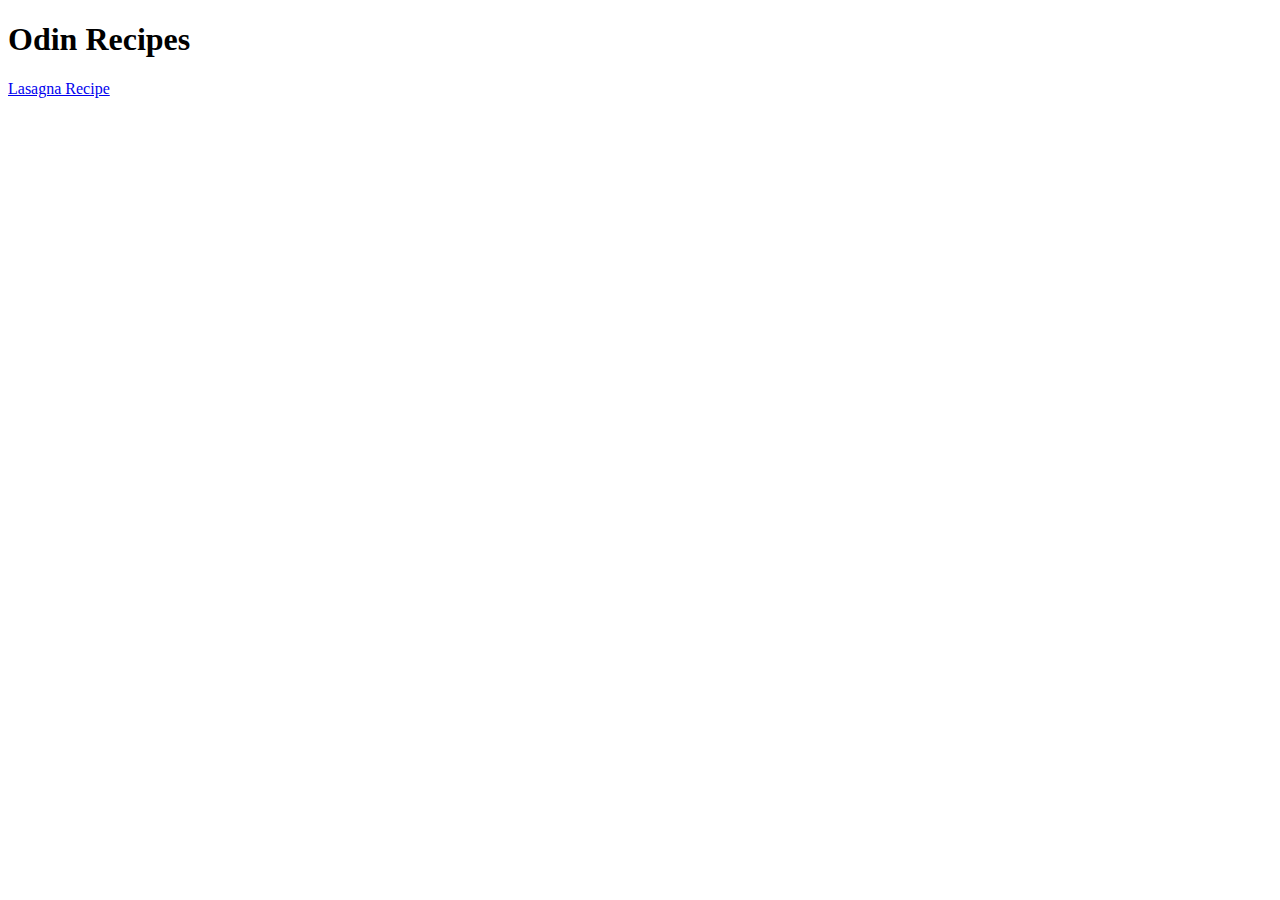
==== index.html @ e3c839a8 "Launch first itteration index.html lasagna.html" ====
<!DOCTYPE html>
<html lang="en">
<head>
    <meta charset="UTF-8">
    <meta http-equiv="X-UA-Compatible" content="IE=edge">
    <meta name="viewport" content="width=device-width, initial-scale=1.0">
    <title>Recipes Homepage</title>
</head>
<body>
    <h1>Odin Recipes</h1>
    <a href="recipes/lasagna.html">Lasagna Recipe</a>
</body>
</html>
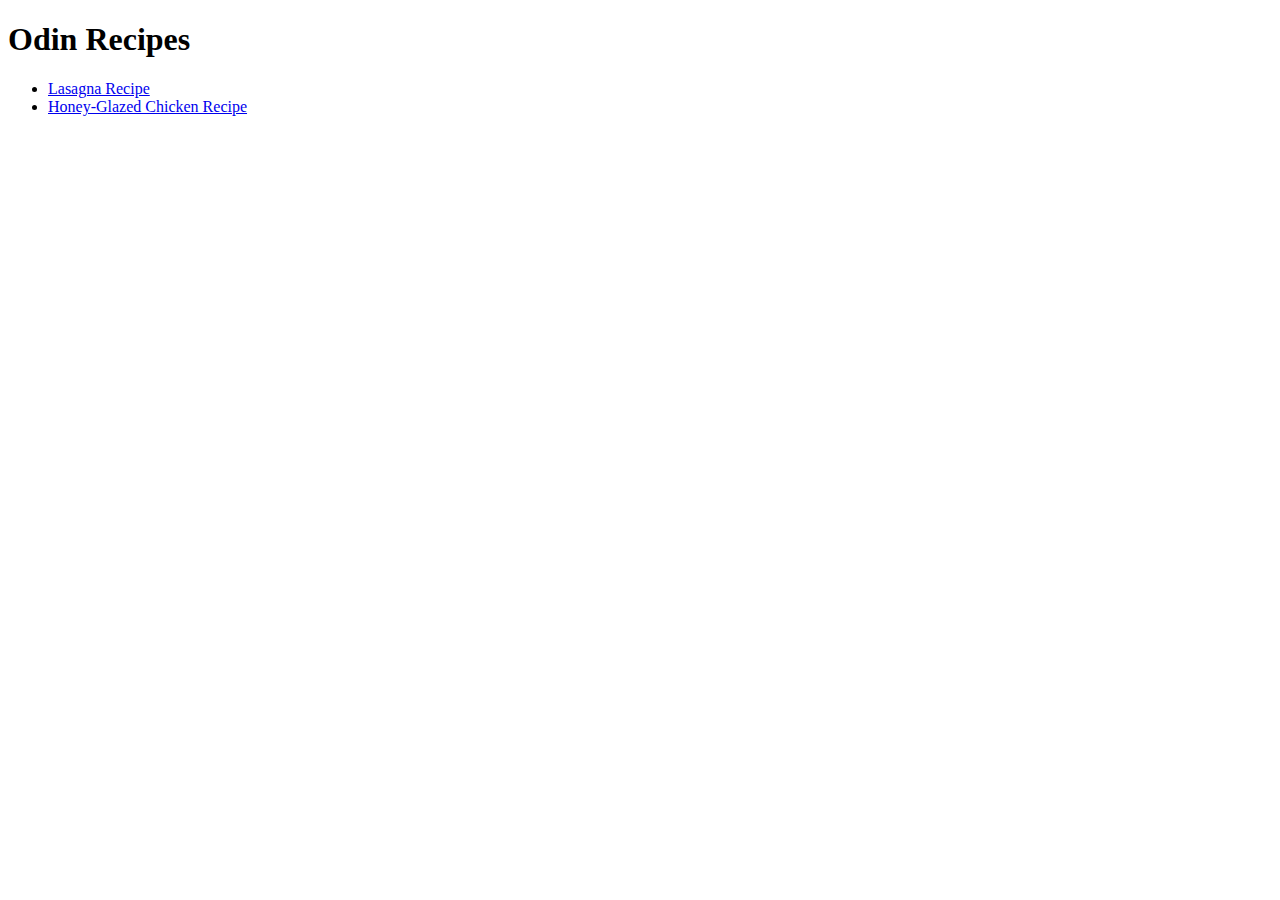
==== commit dcf976b1: "Add a second recipe page index.html updated" ====
--- a/index.html
+++ b/index.html
@@ -8,6 +8,9 @@
 </head>
 <body>
     <h1>Odin Recipes</h1>
-    <a href="recipes/lasagna.html">Lasagna Recipe</a>
+    <ul>
+        <li><a href="recipes/lasagna.html">Lasagna Recipe</a></li>
+        <li><a href="recipes/honey-glazed-chicken.html">Honey-Glazed Chicken Recipe</a></li>
+    </ul>
 </body>
 </html>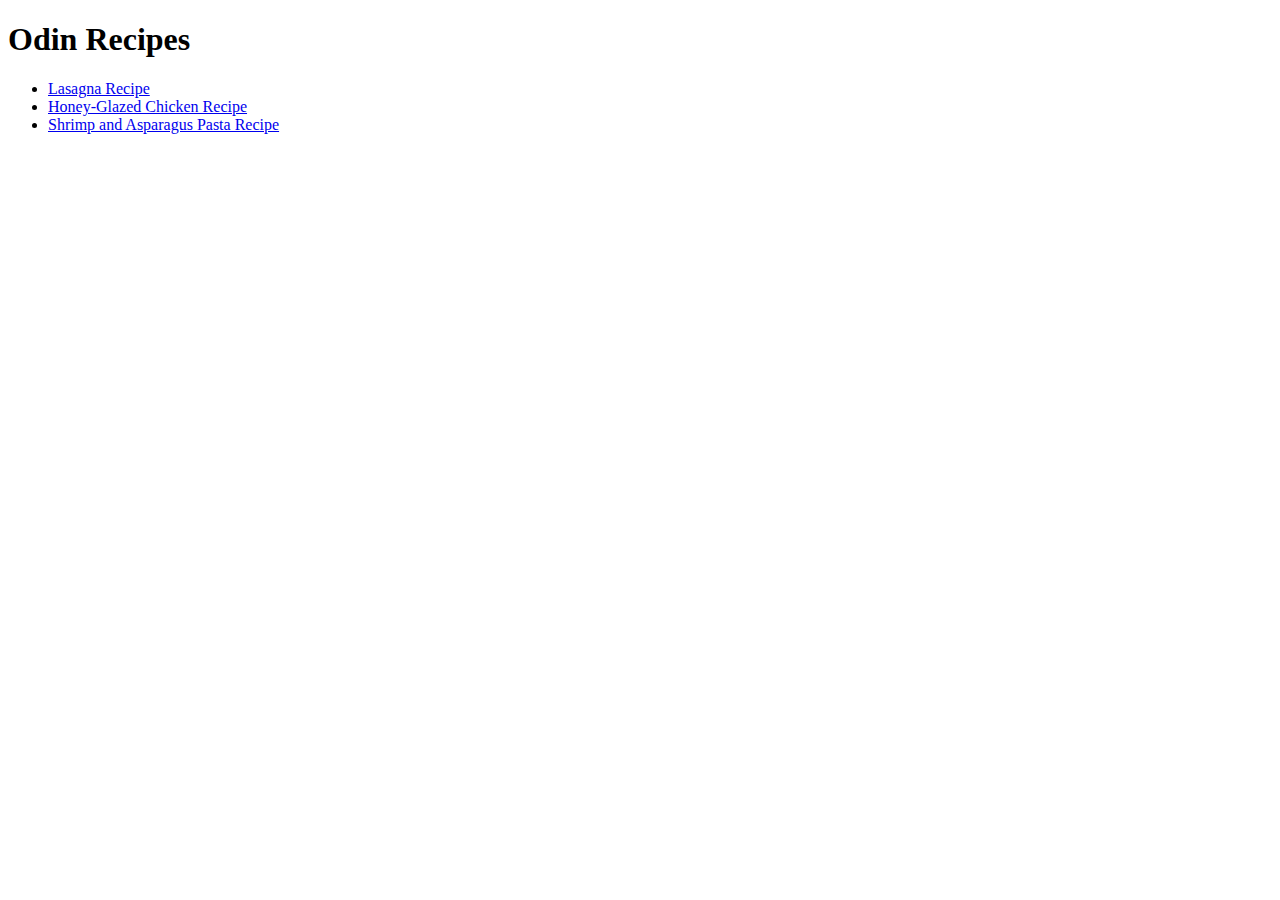
==== commit 68bf5f76: "Add third recipe page index.html updated" ====
--- a/index.html
+++ b/index.html
@@ -11,6 +11,7 @@
     <ul>
         <li><a href="recipes/lasagna.html">Lasagna Recipe</a></li>
         <li><a href="recipes/honey-glazed-chicken.html">Honey-Glazed Chicken Recipe</a></li>
+        <li><a href="recipes/shrimp-pasta.html">Shrimp and Asparagus Pasta Recipe</a></li>
     </ul>
 </body>
 </html>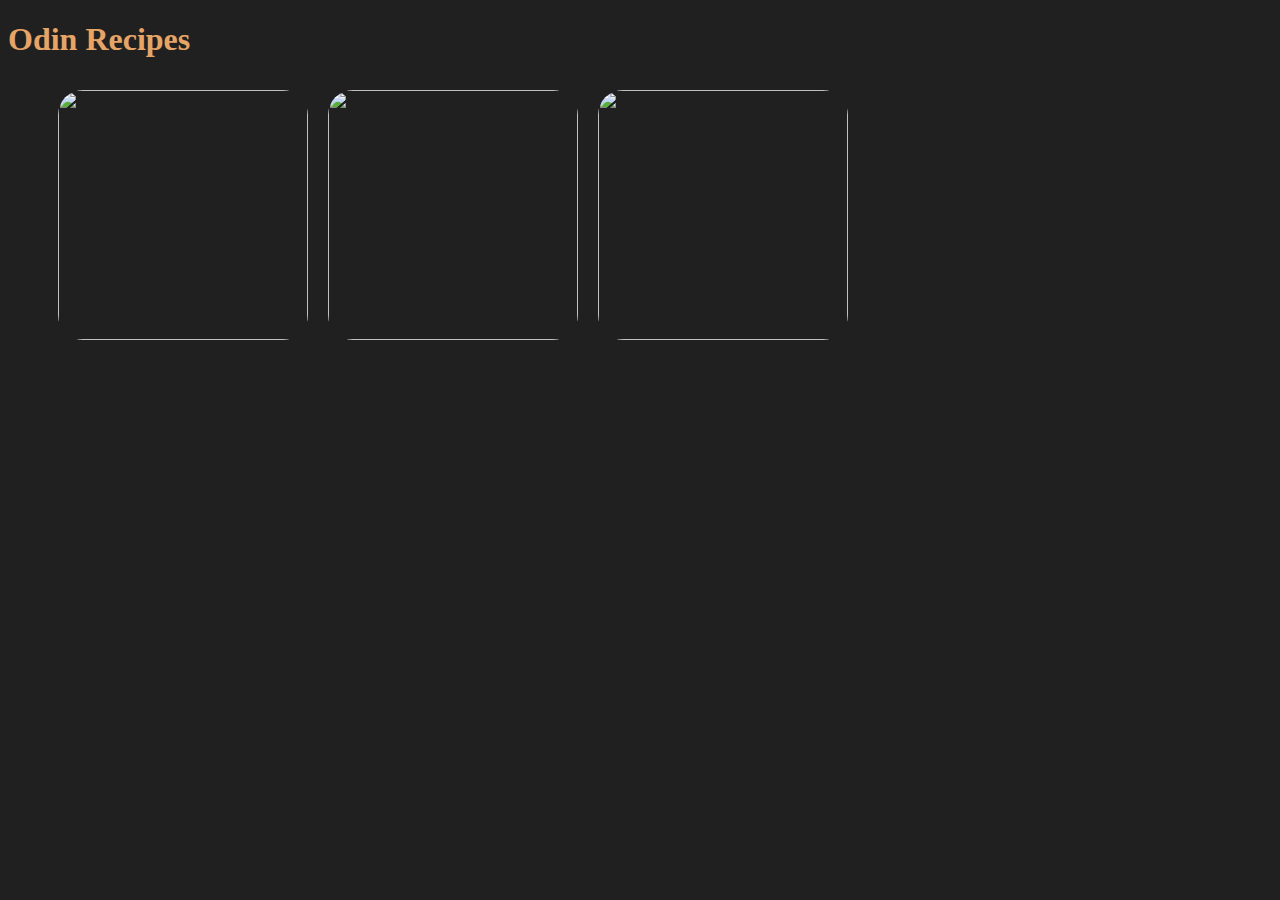
==== commit ac84b5b9: "Attempt to make pretty with css" ====
--- a/index.html
+++ b/index.html
@@ -1,17 +1,29 @@
 <!DOCTYPE html>
 <html lang="en">
+
 <head>
     <meta charset="UTF-8">
     <meta http-equiv="X-UA-Compatible" content="IE=edge">
     <meta name="viewport" content="width=device-width, initial-scale=1.0">
+    <link rel="stylesheet" href="style.css">
     <title>Recipes Homepage</title>
+
 </head>
-<body>
-    <h1>Odin Recipes</h1>
-    <ul>
-        <li><a href="recipes/lasagna.html">Lasagna Recipe</a></li>
-        <li><a href="recipes/honey-glazed-chicken.html">Honey-Glazed Chicken Recipe</a></li>
-        <li><a href="recipes/shrimp-pasta.html">Shrimp and Asparagus Pasta Recipe</a></li>
-    </ul>
+
+<body class="body-background">
+    <h1 class="header-title">Odin Recipes</h1>
+
+        <ul>
+            <li><a href="recipes/lasagna.html">
+            <img src="images/lasagna-image.jpg"></a></li>
+
+            <li><a href="recipes/honey-glazed-chicken.html">
+            <img src="images/chicken-image.jpg"></a></li>
+
+            <li><a href="recipes/shrimp-pasta.html">
+            <img src="images/pasta.jpg"></a></li>
+        </ul>
+
 </body>
+
 </html>--- a/style.css
+++ b/style.css
@@ -0,0 +1,35 @@
+.body-background{
+    background-color: #202020;
+    background-image: url(./images/background.jpg);
+    background-repeat: no-repeat;
+    background-position-x: center;
+    background-position-y: center;
+    width: auto;
+    height: cover;
+}
+
+.header-title{
+    font-size: 32px;
+    font-family: cursive;
+    color: #E6A567;
+}
+
+.logo{
+    background-position: center;
+}
+
+ul{
+    list-style-type:none
+}
+
+ul li{
+    float: left;
+    padding: 10px;
+
+}
+
+li img{
+    border-radius: 25px;
+    width: 250px;
+    height: 250px;
+}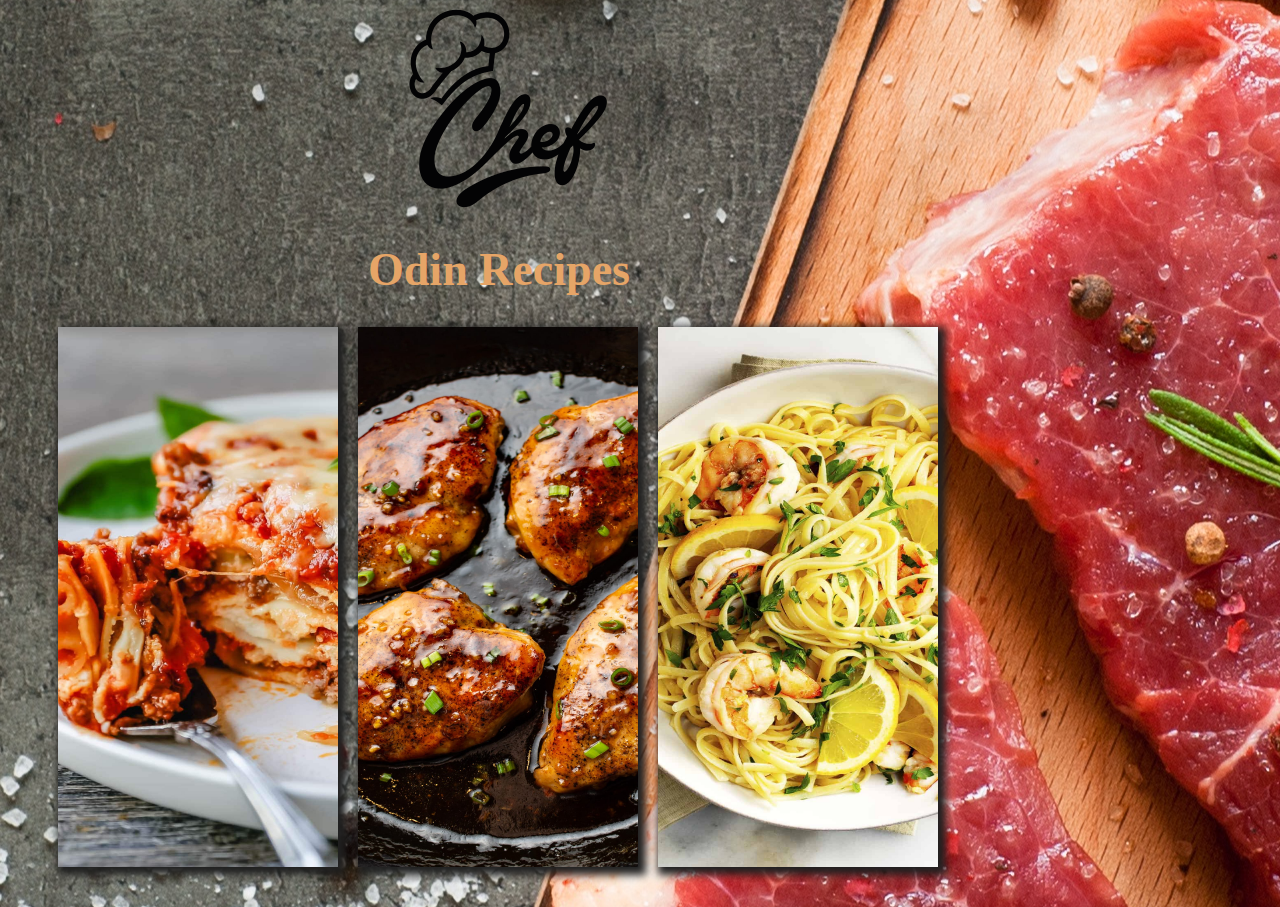
==== commit 53dd8872: "Finish first css practice" ====
--- a/index.html
+++ b/index.html
@@ -11,16 +11,17 @@
 </head>
 
 <body class="body-background">
+    <img src="images/cooking-logo.png" class="logo">
     <h1 class="header-title">Odin Recipes</h1>
 
         <ul>
-            <li><a href="recipes/lasagna.html">
-            <img src="images/lasagna-image.jpg"></a></li>
+            <li class="zoom"><a href="recipes/lasagna.html">
+            <img src="images/lasagna.jpg"></a></li>
 
-            <li><a href="recipes/honey-glazed-chicken.html">
-            <img src="images/chicken-image.jpg"></a></li>
+            <li class="zoom"><a href="recipes/honey-glazed-chicken.html">
+            <img src="images/chicken.jpg"></a></li>
 
-            <li><a href="recipes/shrimp-pasta.html">
+            <li class="zoom"><a href="recipes/shrimp-pasta.html">
             <img src="images/pasta.jpg"></a></li>
         </ul>
 
--- a/style.css
+++ b/style.css
@@ -9,13 +9,16 @@
 }
 
 .header-title{
-    font-size: 32px;
+    padding-left: 360px;
+    font-size: 46px;
     font-family: cursive;
     color: #E6A567;
 }
 
 .logo{
-    background-position: center;
+    padding-left: 400px;
+    width: 200px;
+    height: 200px;
 }
 
 ul{
@@ -24,12 +27,24 @@
 
 ul li{
     float: left;
-    padding: 10px;
+    text-align: center;
 
 }
 
 li img{
-    border-radius: 25px;
-    width: 250px;
-    height: 250px;
+    box-shadow: 4px 4px 8px 4px #202020;
+    width: 280px;
+    height: 540px;
+    margin-left: 6px;
+    margin-right: 6px;
+}
+
+.zoom{
+    transition: transform .2s;
+    width: 300px;
+    height: 580px;
+}
+  
+.zoom:hover{
+    transform: scale(1.1);
 }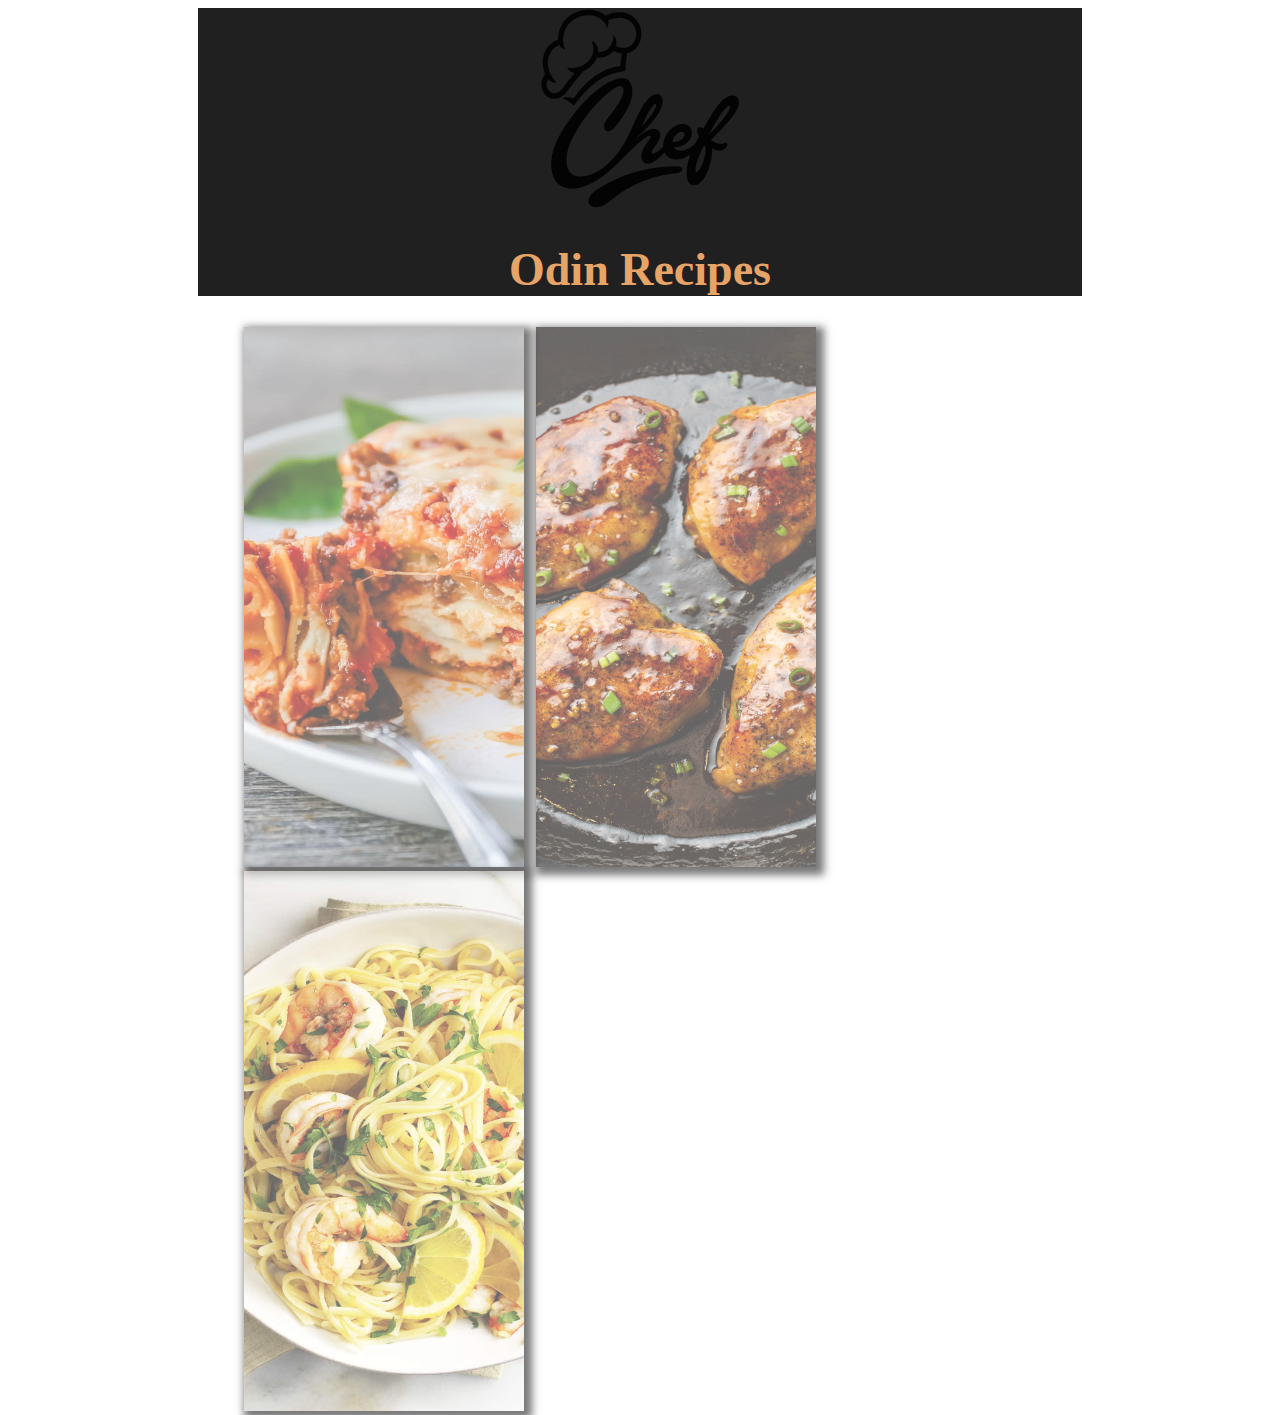
==== commit 25f22e67: "Change final css practice onto next lesson" ====
--- a/index.html
+++ b/index.html
@@ -10,20 +10,26 @@
 
 </head>
 
-<body class="body-background">
-    <img src="images/cooking-logo.png" class="logo">
-    <h1 class="header-title">Odin Recipes</h1>
+<body>
+
+    <div id="wrapper">
+
+        <img src="images/cooking-logo.png" class="logo">
+        <h1 class="header-title">Odin Recipes</h1>
 
         <ul>
-            <li class="zoom"><a href="recipes/lasagna.html">
+            <li class="fade"> <a href="recipes/lasagna.html">
             <img src="images/lasagna.jpg"></a></li>
 
-            <li class="zoom"><a href="recipes/honey-glazed-chicken.html">
+            <li class="fade"><a href="recipes/honey-glazed-chicken.html">
             <img src="images/chicken.jpg"></a></li>
 
-            <li class="zoom"><a href="recipes/shrimp-pasta.html">
+            <li class="fade"><a href="recipes/shrimp-pasta.html">
             <img src="images/pasta.jpg"></a></li>
+
         </ul>
+        
+    </div>
 
 </body>
 
--- a/style.css
+++ b/style.css
@@ -1,22 +1,17 @@
-.body-background{
+#wrapper{
     background-color: #202020;
-    background-image: url(./images/background.jpg);
-    background-repeat: no-repeat;
-    background-position-x: center;
-    background-position-y: center;
-    width: auto;
-    height: cover;
+    text-align: center;
+    width: 70%;
+    margin: 0 auto;
 }
 
 .header-title{
-    padding-left: 360px;
     font-size: 46px;
     font-family: cursive;
     color: #E6A567;
 }
 
 .logo{
-    padding-left: 400px;
     width: 200px;
     height: 200px;
 }
@@ -27,8 +22,6 @@
 
 ul li{
     float: left;
-    text-align: center;
-
 }
 
 li img{
@@ -37,14 +30,15 @@
     height: 540px;
     margin-left: 6px;
     margin-right: 6px;
+    text-align: center;
 }
 
-.zoom{
-    transition: transform .2s;
-    width: 300px;
-    height: 580px;
+.fade{
+    opacity: 0.6;
 }
   
-.zoom:hover{
-    transform: scale(1.1);
+
+.fade:hover{
+    transition:ease-in .2s;
+    opacity: 1;
 }